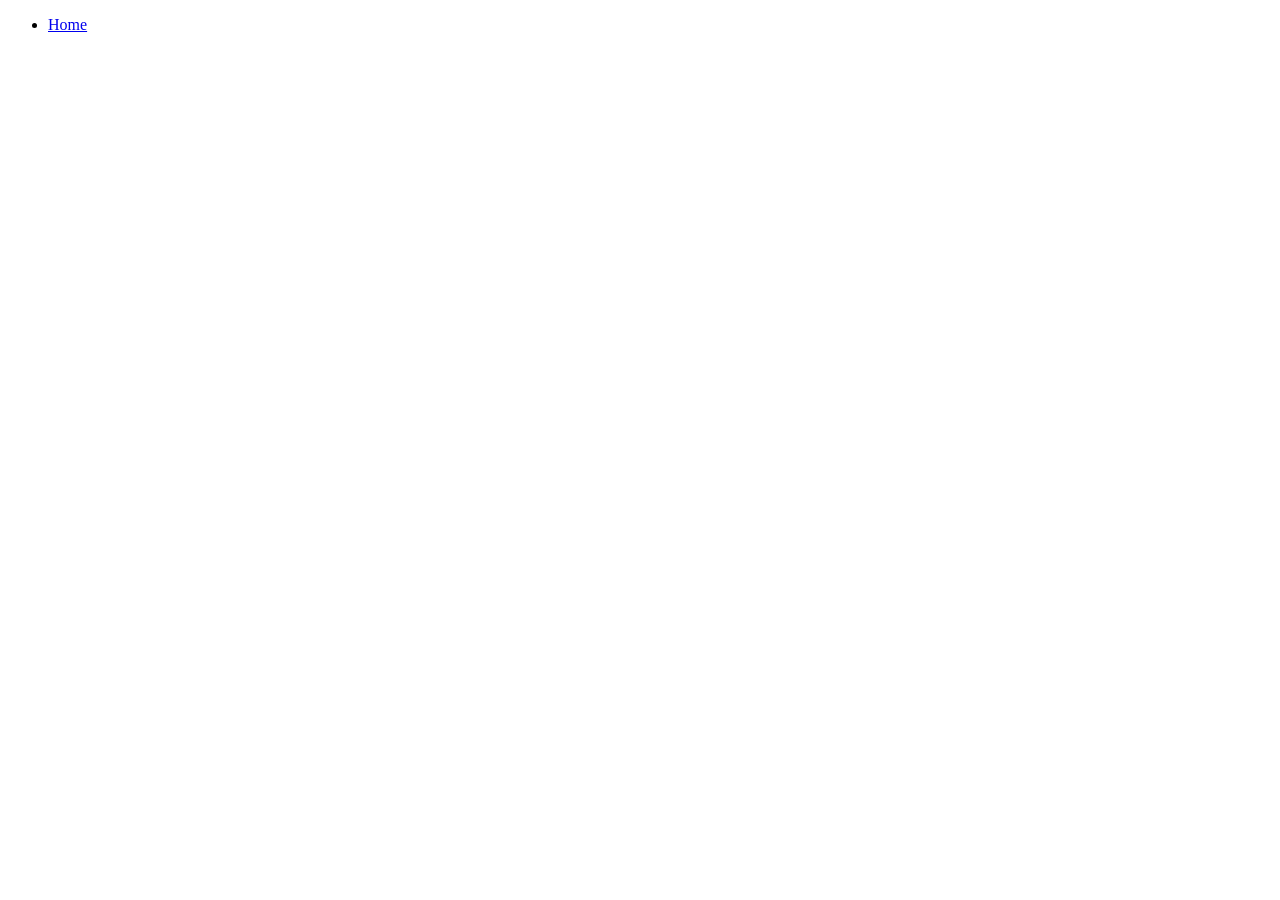
==== index.html @ bd7e4191 "New Files" ====
<!DOCTYPE html>
<html lang="en">
<head>
    <meta chraset="UTF-8">
    <meta name="viewport" content="width-device-width, initial-scale=1.0">
    <title>Placeholder Name</title>
    <link rel="stylesheet" href="css/styles.css">
    <link rel="icon" href="data:,">
    <script src="js/script.js" defer></script>
</head>
<body>
    <main class="container">
        <nav>
            <ul class="menu">
                <li><a href="index.html">Home</a></li>
            </ul>
        </nav>
    </main>
</body>


</html>
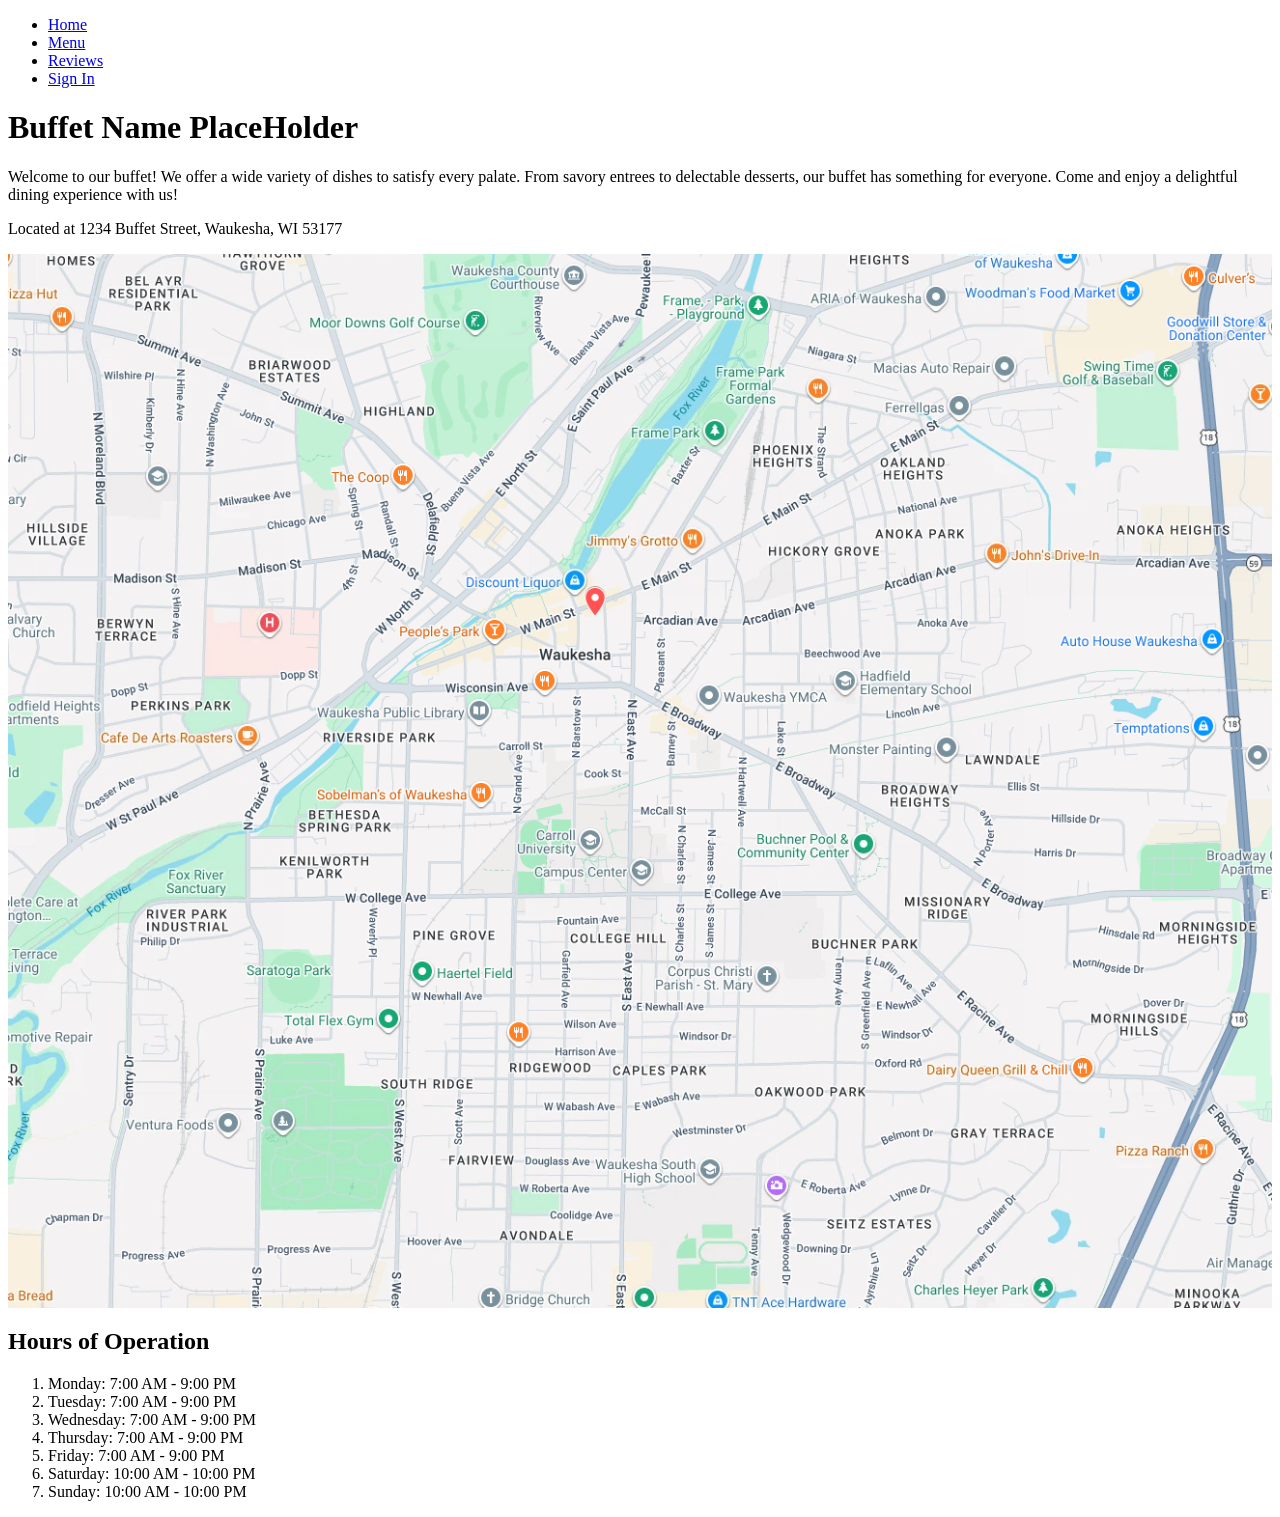
==== commit afd1396e: "Added Content" ====
--- a/index.html
+++ b/index.html
@@ -1,22 +1,48 @@
 <!DOCTYPE html>
 <html lang="en">
 <head>
-    <meta chraset="UTF-8">
-    <meta name="viewport" content="width-device-width, initial-scale=1.0">
-    <title>Placeholder Name</title>
-    <link rel="stylesheet" href="css/styles.css">
-    <link rel="icon" href="data:,">
+    <meta charset="UTF-8">
+    <meta name="viewport" content="width=device-width, initial-scale=1.0">
+    <title>Home</title>
+    <link rel="stylesheet" href="css/style.css">
     <script src="js/script.js" defer></script>
 </head>
 <body>
+    <nav>
+        <ul class="menu">
+            <li><a href="index.html">Home</a></li>
+            <li><a href="menu.html">Menu</a></li>
+            <li><a href="reviews.html">Reviews</a></li>
+            <li><a href="signin.html">Sign In</a></li>
+        </ul>
+    </nav>
+
     <main class="container">
-        <nav>
-            <ul class="menu">
-                <li><a href="index.html">Home</a></li>
-            </ul>
-        </nav>
+        <h1>Buffet Name PlaceHolder</h1>
+        <section class = "card">
+            <p>Welcome to our buffet! We offer a wide variety of dishes to satisfy every palate. From savory entrees to delectable desserts, our buffet has something for everyone. Come and enjoy a delightful dining experience with us!</p>
+            <p>Located at 1234 Buffet Street, Waukesha, WI 53177</p>
+        </section>
+
+        <section class = "card">
+            <img src="images/map.png" alt="Map to Buffet Name PlaceHolder" class="responsive-img">
+        </section>
+
+
+        <section class = "card">
+            <h2>Hours of Operation</h2>
+            <ol>
+                <li>Monday: 7:00 AM - 9:00 PM</li>
+                <li>Tuesday: 7:00 AM - 9:00 PM</li>
+                <li>Wednesday: 7:00 AM - 9:00 PM</li>
+                <li>Thursday: 7:00 AM - 9:00 PM</li>
+                <li>Friday: 7:00 AM - 9:00 PM</li>
+                <li>Saturday: 10:00 AM - 10:00 PM</li>
+                <li>Sunday: 10:00 AM - 10:00 PM</li>
+            </ol>
+        </section>
+
+
     </main>
 </body>
-
-
 </html>
--- a/css/style.css
+++ b/css/style.css
@@ -0,0 +1,6 @@
+img {
+    max-width: 100%;
+    height: auto;
+    display: block;
+    margin: 0 auto;
+}
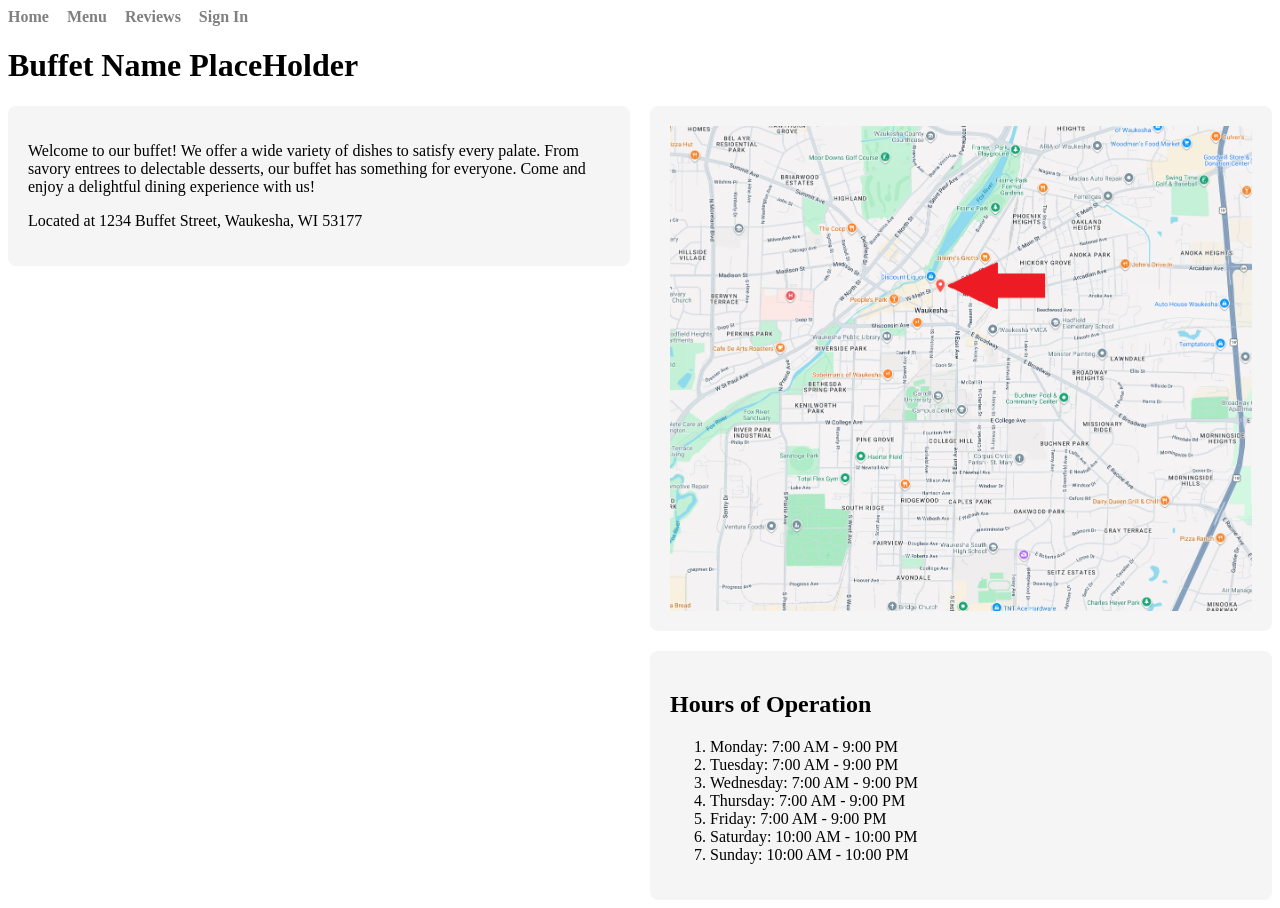
==== commit 2da41130: "Home Page & Menu Updates" ====
--- a/index.html
+++ b/index.html
@@ -8,41 +8,44 @@
     <script src="js/script.js" defer></script>
 </head>
 <body>
-    <nav>
-        <ul class="menu">
-            <li><a href="index.html">Home</a></li>
-            <li><a href="menu.html">Menu</a></li>
-            <li><a href="reviews.html">Reviews</a></li>
-            <li><a href="signin.html">Sign In</a></li>
-        </ul>
-    </nav>
-
+    <header>
+        <nav>
+            <ul class="menu">
+                <li><a href="index.html">Home</a></li>
+                <li><a href="menu.html">Menu</a></li>
+                <li><a href="reviews.html">Reviews</a></li>
+                <li><a href="signin.html">Sign In</a></li>
+            </ul>
+        </nav>
+    </header>
+    
     <main class="container">
         <h1>Buffet Name PlaceHolder</h1>
-        <section class = "card">
-            <p>Welcome to our buffet! We offer a wide variety of dishes to satisfy every palate. From savory entrees to delectable desserts, our buffet has something for everyone. Come and enjoy a delightful dining experience with us!</p>
-            <p>Located at 1234 Buffet Street, Waukesha, WI 53177</p>
-        </section>
 
-        <section class = "card">
-            <img src="images/map.png" alt="Map to Buffet Name PlaceHolder" class="responsive-img">
-        </section>
+        <div class="content-grid">
+            <section class = "card about">
+                <p>Welcome to our buffet! We offer a wide variety of dishes to satisfy every palate. From savory entrees to delectable desserts, our buffet has something for everyone. Come and enjoy a delightful dining experience with us!</p>
+                <p>Located at 1234 Buffet Street, Waukesha, WI 53177</p>
+            </section>
+
+            <section class = "card map">
+                <img src="images/map.png" alt="Map to Buffet Name PlaceHolder" class="responsive-img">
+            </section>
 
 
-        <section class = "card">
-            <h2>Hours of Operation</h2>
-            <ol>
-                <li>Monday: 7:00 AM - 9:00 PM</li>
-                <li>Tuesday: 7:00 AM - 9:00 PM</li>
-                <li>Wednesday: 7:00 AM - 9:00 PM</li>
-                <li>Thursday: 7:00 AM - 9:00 PM</li>
-                <li>Friday: 7:00 AM - 9:00 PM</li>
-                <li>Saturday: 10:00 AM - 10:00 PM</li>
-                <li>Sunday: 10:00 AM - 10:00 PM</li>
-            </ol>
-        </section>
-
-
+            <section class = "card hours">
+                <h2>Hours of Operation</h2>
+                <ol>
+                    <li>Monday: 7:00 AM - 9:00 PM</li>
+                    <li>Tuesday: 7:00 AM - 9:00 PM</li>
+                    <li>Wednesday: 7:00 AM - 9:00 PM</li>
+                    <li>Thursday: 7:00 AM - 9:00 PM</li>
+                    <li>Friday: 7:00 AM - 9:00 PM</li>
+                    <li>Saturday: 10:00 AM - 10:00 PM</li>
+                    <li>Sunday: 10:00 AM - 10:00 PM</li>
+                </ol>
+            </section>
+        </div>
     </main>
 </body>
 </html>
--- a/css/style.css
+++ b/css/style.css
@@ -3,4 +3,96 @@
     height: auto;
     display: block;
     margin: 0 auto;
+}
+
+nav a {
+    color: gray;
+    text-decoration: none;
+    font-weight: bold;
+}
+
+nav a:hover {
+    color: blue;
+    text-decoration: underline;
+}
+
+.menu {
+    list-style-type: none;
+    padding: 0;
+    margin: 0;
+    display: flex;
+    flex-direction: column;
+    gap: 8px;
+}
+
+.content-grid {
+    display: grid;
+    grid-template-columns: 1fr;
+    gap: 20px;
+    align-items: start;
+}
+
+.about,
+.map,
+.hours {
+    grid-column: 1;
+    grid-row: auto;
+}
+
+.card {
+    padding: 20px;
+    border-radius: 8px;
+    background-color: #f5f5f5;
+}
+
+.favorites {
+    display: grid;
+    grid-template-columns: 1fr;
+    gap: 20px;
+    align-items: start;
+}
+
+.favorite-menu-item {
+    text-align: center;
+}
+
+.favorite-menu-item img {
+    width: 100%;
+    height: 200px;
+    object-fit: contain;
+    border-radius: 8px;
+}
+
+.favorites-title {
+    text-align: center;
+}
+
+@media (min-width: 700px) {
+    .menu {
+        flex-direction: row;
+        gap: 18px;
+    }
+
+    .content-grid {
+        grid-template-columns: 1fr 1fr;
+    }
+
+    .about {
+        grid-column: 1;
+        grid-row: 1 / 3;
+    }
+
+    .map {
+        grid-column: 2;
+        grid-row: 1;
+    }
+
+    .hours {
+        grid-column: 2;
+        grid-row: 2;
+    }
+
+    .favorites {
+        grid-template-columns: repeat(3, minmax(0, 1fr));
+    }
 }
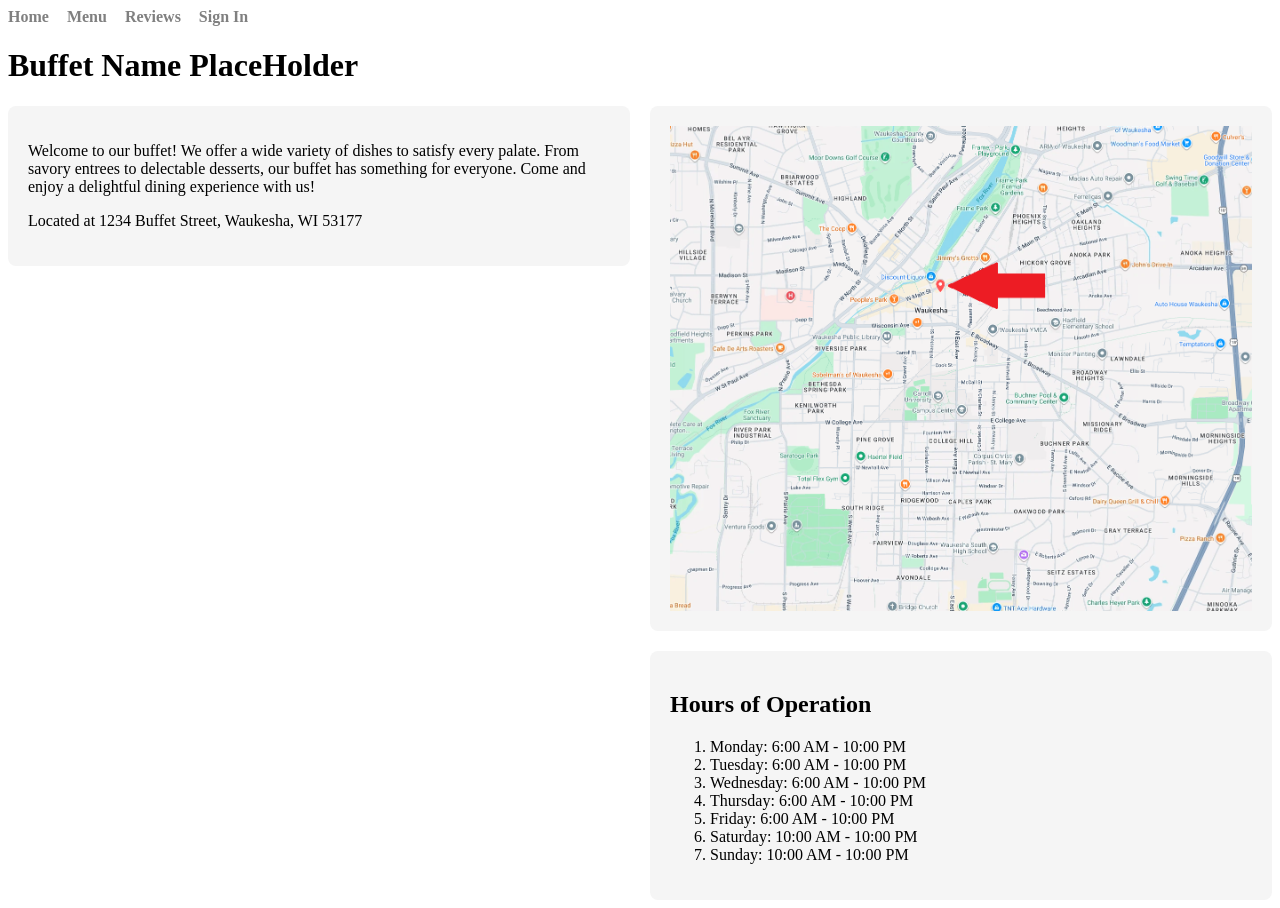
==== commit 07cf70c2: "Menu Additions & Style changes" ====
--- a/index.html
+++ b/index.html
@@ -36,11 +36,11 @@
             <section class = "card hours">
                 <h2>Hours of Operation</h2>
                 <ol>
-                    <li>Monday: 7:00 AM - 9:00 PM</li>
-                    <li>Tuesday: 7:00 AM - 9:00 PM</li>
-                    <li>Wednesday: 7:00 AM - 9:00 PM</li>
-                    <li>Thursday: 7:00 AM - 9:00 PM</li>
-                    <li>Friday: 7:00 AM - 9:00 PM</li>
+                    <li>Monday: 6:00 AM - 10:00 PM</li>
+                    <li>Tuesday: 6:00 AM - 10:00 PM</li>
+                    <li>Wednesday: 6:00 AM - 10:00 PM</li>
+                    <li>Thursday: 6:00 AM - 10:00 PM</li>
+                    <li>Friday: 6:00 AM - 10:00 PM</li>
                     <li>Saturday: 10:00 AM - 10:00 PM</li>
                     <li>Sunday: 10:00 AM - 10:00 PM</li>
                 </ol>
--- a/css/style.css
+++ b/css/style.css
@@ -63,14 +63,27 @@
     border-radius: 8px;
 }
 
-.favorites-title {
+.menu-header, 
+.menu-item {
     text-align: center;
+}
+
+
+.menu-item ul {
+    list-style-type: none;
+    padding: 0;
 }
 
 @media (min-width: 700px) {
     .menu {
         flex-direction: row;
         gap: 18px;
+    }
+
+    .foodMenu {
+        display: grid;
+        grid-template-columns: repeat(3, minmax(0, 1fr));
+        gap: 20px;
     }
 
     .content-grid {
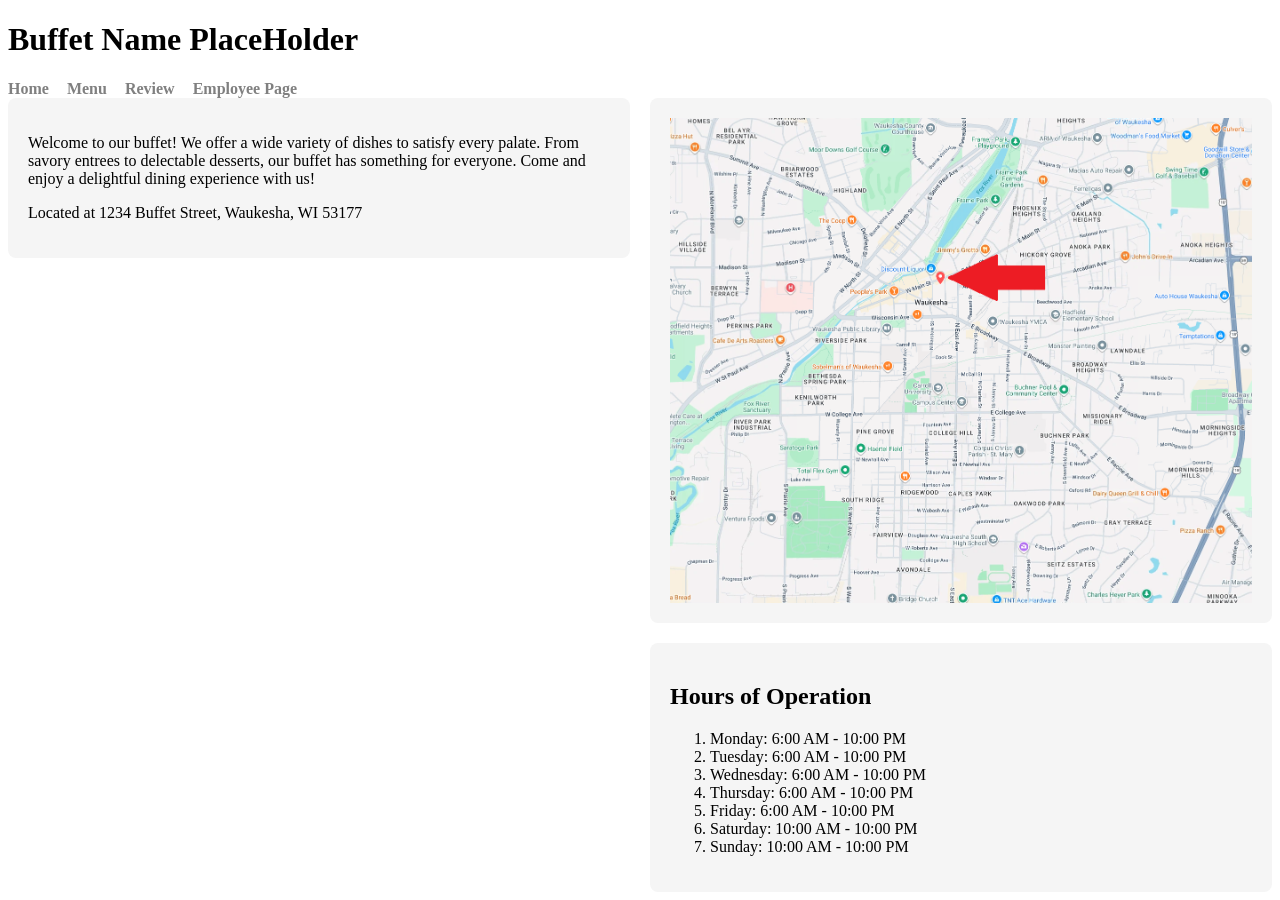
==== commit 018f3bc0: "start of review form and minor updates." ====
--- a/index.html
+++ b/index.html
@@ -9,18 +9,20 @@
 </head>
 <body>
     <header>
+        <h1>Buffet Name PlaceHolder</h1>
+        <p class="tagline"></p>
         <nav>
             <ul class="menu">
                 <li><a href="index.html">Home</a></li>
                 <li><a href="menu.html">Menu</a></li>
-                <li><a href="reviews.html">Reviews</a></li>
-                <li><a href="signin.html">Sign In</a></li>
+                <li><a href="review.html">Review</a></li>
+                <li><a href="employee.html">Employee Page</a></li>
             </ul>
         </nav>
     </header>
     
     <main class="container">
-        <h1>Buffet Name PlaceHolder</h1>
+        
 
         <div class="content-grid">
             <section class = "card about">
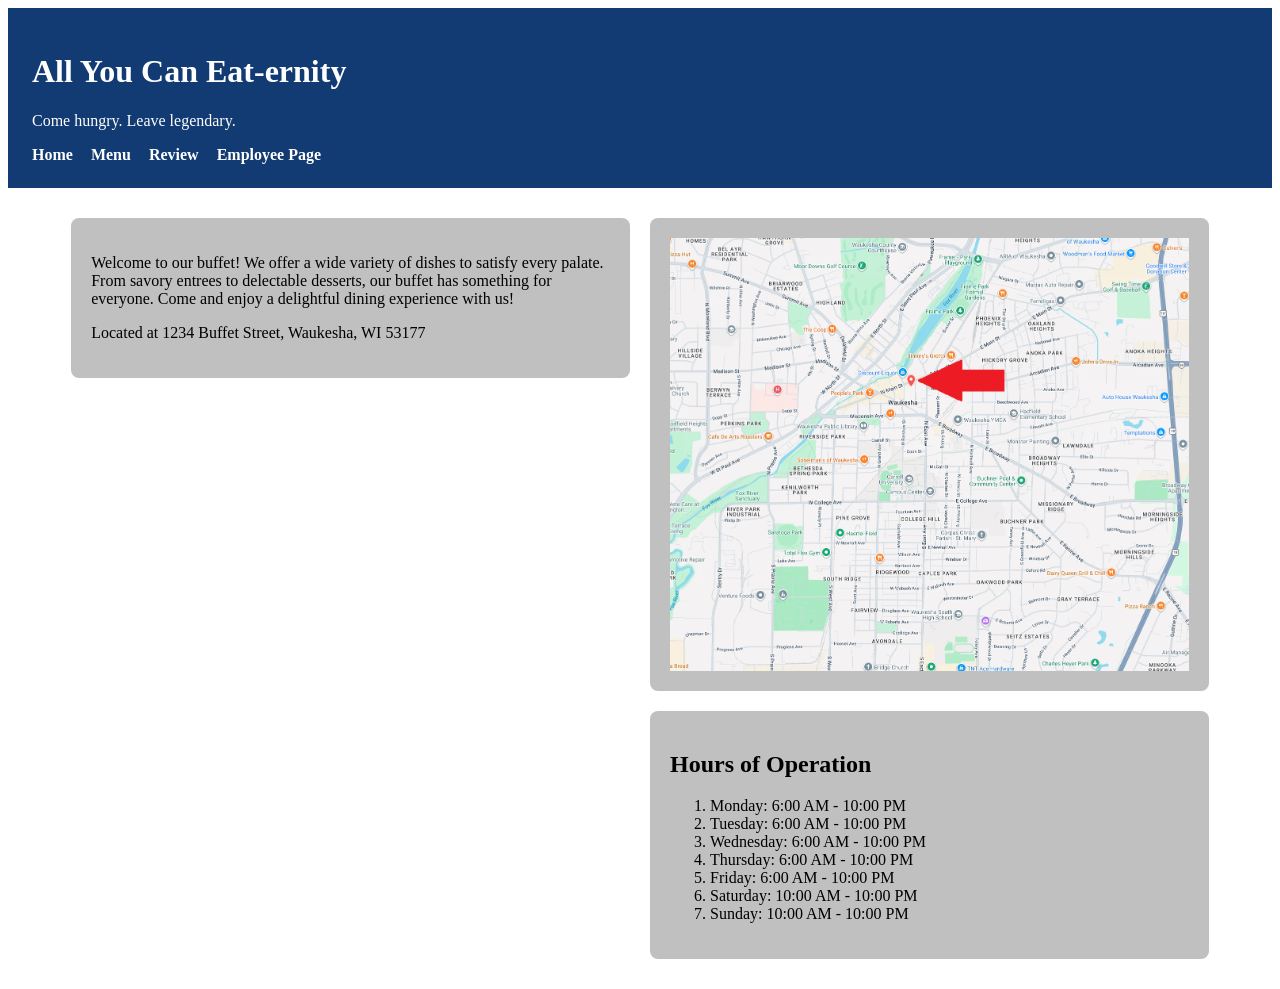
==== commit 69cf8ecf: "Added Content" ====
--- a/index.html
+++ b/index.html
@@ -9,8 +9,8 @@
 </head>
 <body>
     <header>
-        <h1>Buffet Name PlaceHolder</h1>
-        <p class="tagline"></p>
+        <h1>All You Can Eat-ernity</h1>
+        <p class="tagline">Come hungry. Leave legendary.</p>
         <nav>
             <ul class="menu">
                 <li><a href="index.html">Home</a></li>
@@ -31,7 +31,7 @@
             </section>
 
             <section class = "card map">
-                <img src="images/map.png" alt="Map to Buffet Name PlaceHolder" class="responsive-img">
+                <img src="images/map.png" alt="All You Can Eat-ernity" class="responsive-img">
             </section>
 
 
--- a/css/style.css
+++ b/css/style.css
@@ -1,3 +1,6 @@
+* {
+    box-sizing: border-box;
+}
 img {
     max-width: 100%;
     height: auto;
@@ -6,14 +9,24 @@
 }
 
 nav a {
-    color: gray;
+    color: rgb(255, 255, 255);
     text-decoration: none;
     font-weight: bold;
 }
 
 nav a:hover {
-    color: blue;
+    color: orange;
     text-decoration: underline;
+}
+.container {
+    width: 90%;
+    max-width: 1700px;
+    margin: 30px auto;
+}
+header {
+    padding: 24px;
+    background-color: #123a73;
+    color: white
 }
 
 .menu {
@@ -42,7 +55,7 @@
 .card {
     padding: 20px;
     border-radius: 8px;
-    background-color: #f5f5f5;
+    background-color: silver;
 }
 
 .favorites {
@@ -63,7 +76,9 @@
     border-radius: 8px;
 }
 
-.menu-header, 
+.menu-header,
+.instruction-header,
+.employee-header, 
 .menu-item {
     text-align: center;
 }
@@ -72,6 +87,67 @@
 .menu-item ul {
     list-style-type: none;
     padding: 0;
+}
+.employee-grid {
+    display: grid;
+    grid-template-columns: 1fr 1fr;
+    gap: 20px;
+    align-items: start;
+    padding: 20px;
+}
+
+#form-instructions {
+    font-weight: bold;
+    text-align: center;
+}
+
+form {
+    display: grid;
+    gap: 18px;
+    padding: 10px;
+}
+.form-row {
+    display: grid;
+    grid-template-columns: 1fr;
+    gap: 16px;
+}
+label {
+    font-weight: bold;
+}
+fieldset {
+    padding: 15px;
+}
+input[type="radio"],
+input[type="checkbox"] {
+    width: auto;
+}
+.button-row {
+    display: flex;
+    gap: 12px;
+    flex-wrap: wrap;
+    justify-content: center;
+}
+button {
+    padding: 10px 18px;
+    cursor: pointer;
+
+}
+input:focus,
+select:focus,
+textarea:focus,
+button:focus {
+    outline: 3px solid #123a73;
+    outline-offset: 2px;
+}
+input:focus:invalid,
+select:focus:invalid,
+textarea:focus:invalid {
+    border: 2px solid #9b1c1c;
+}
+input:focus:valid,
+select:focus:valid,
+textarea:focus:valid {
+    border: 2px solid #2f6f44;
 }
 
 @media (min-width: 700px) {
@@ -108,4 +184,7 @@
     .favorites {
         grid-template-columns: repeat(3, minmax(0, 1fr));
     }
+    .form-row {
+        grid-template-columns: 1fr 1fr 1fr;
+    }
 }
